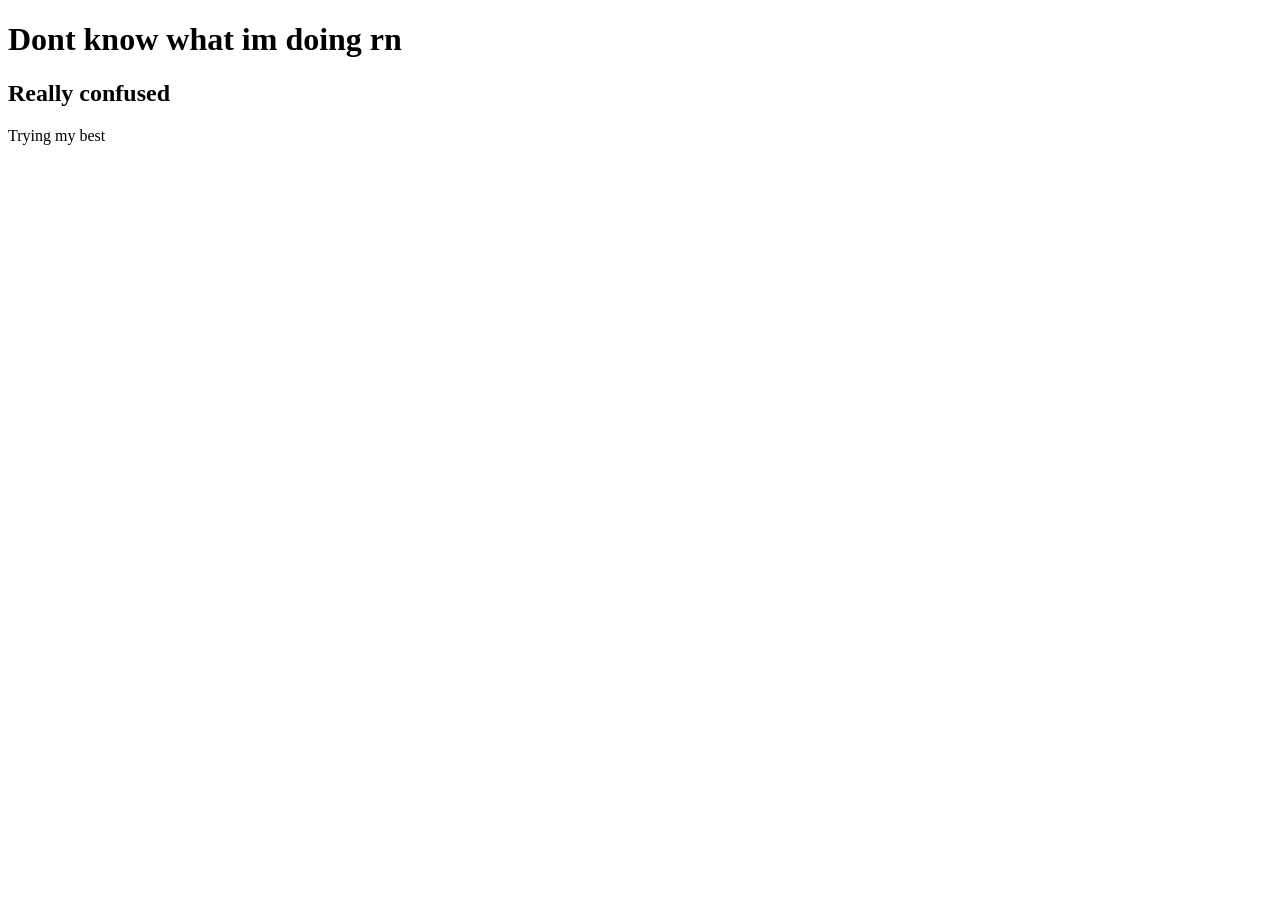
==== Untitled-1.html @ 3b71191a "Add files via upload" ====
<!DOCTYPE html>
    <html>
        <head>
            <title>My first web page :)</title>
        </head>
        <body>
            <h1> Dont know what im doing rn</h1>
            <h2>Really confused</h2>
            <p> Trying my best</p>
            <a href="https://share.google/eArdLYNvbArx03qTi"
        </body>
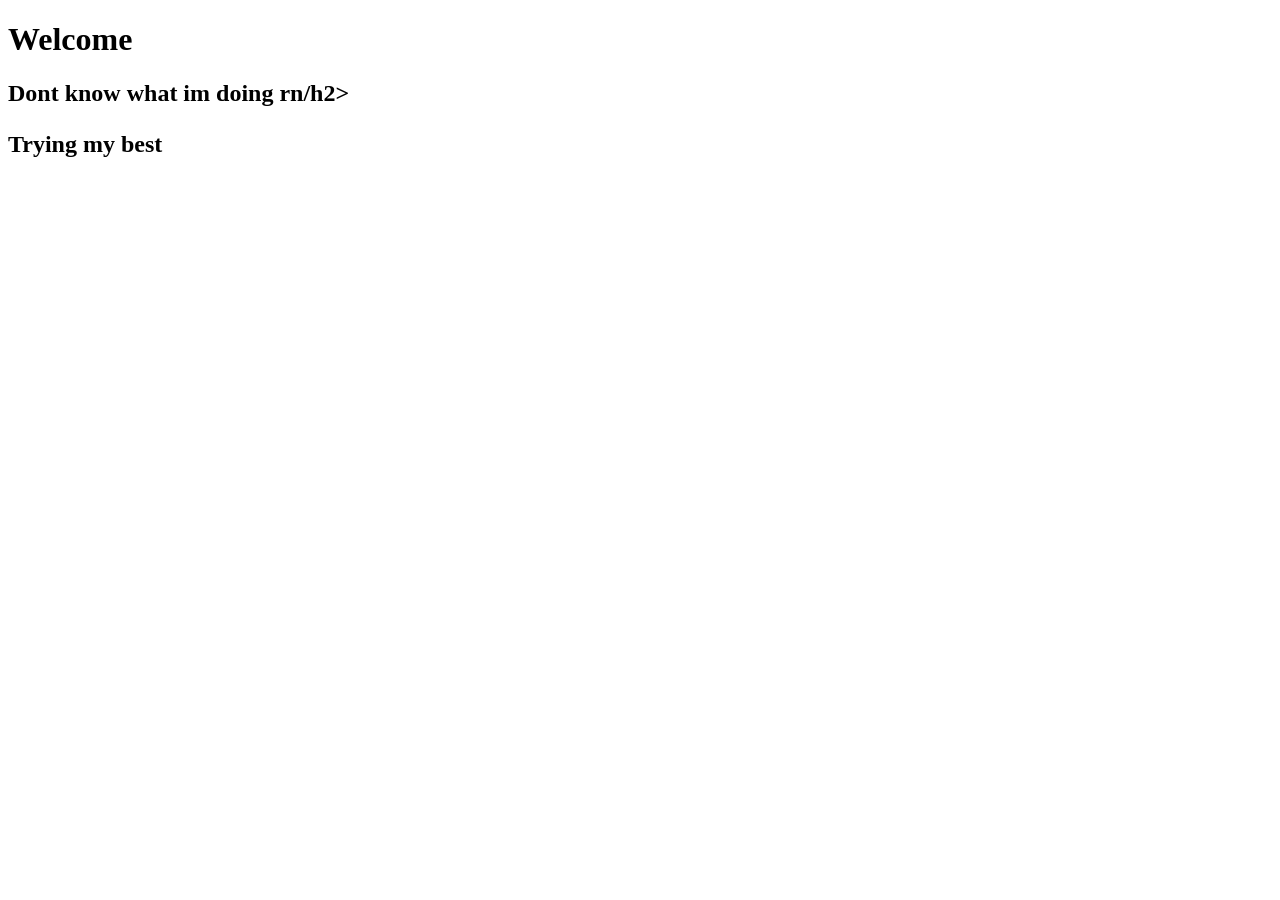
==== commit fa92f845: "Change heading to 'Welcome' and update content Updated the content of the HTML page to welcome users" ====
--- a/Untitled-1.html
+++ b/Untitled-1.html
@@ -4,8 +4,8 @@
             <title>My first web page :)</title>
         </head>
         <body>
-            <h1> Dont know what im doing rn</h1>
-            <h2>Really confused</h2>
+            <h1> Welcome</h1>
+            <h2>Dont know what im doing rn/h2>
             <p> Trying my best</p>
             <a href="https://share.google/eArdLYNvbArx03qTi"
-        </body>+        </body>
